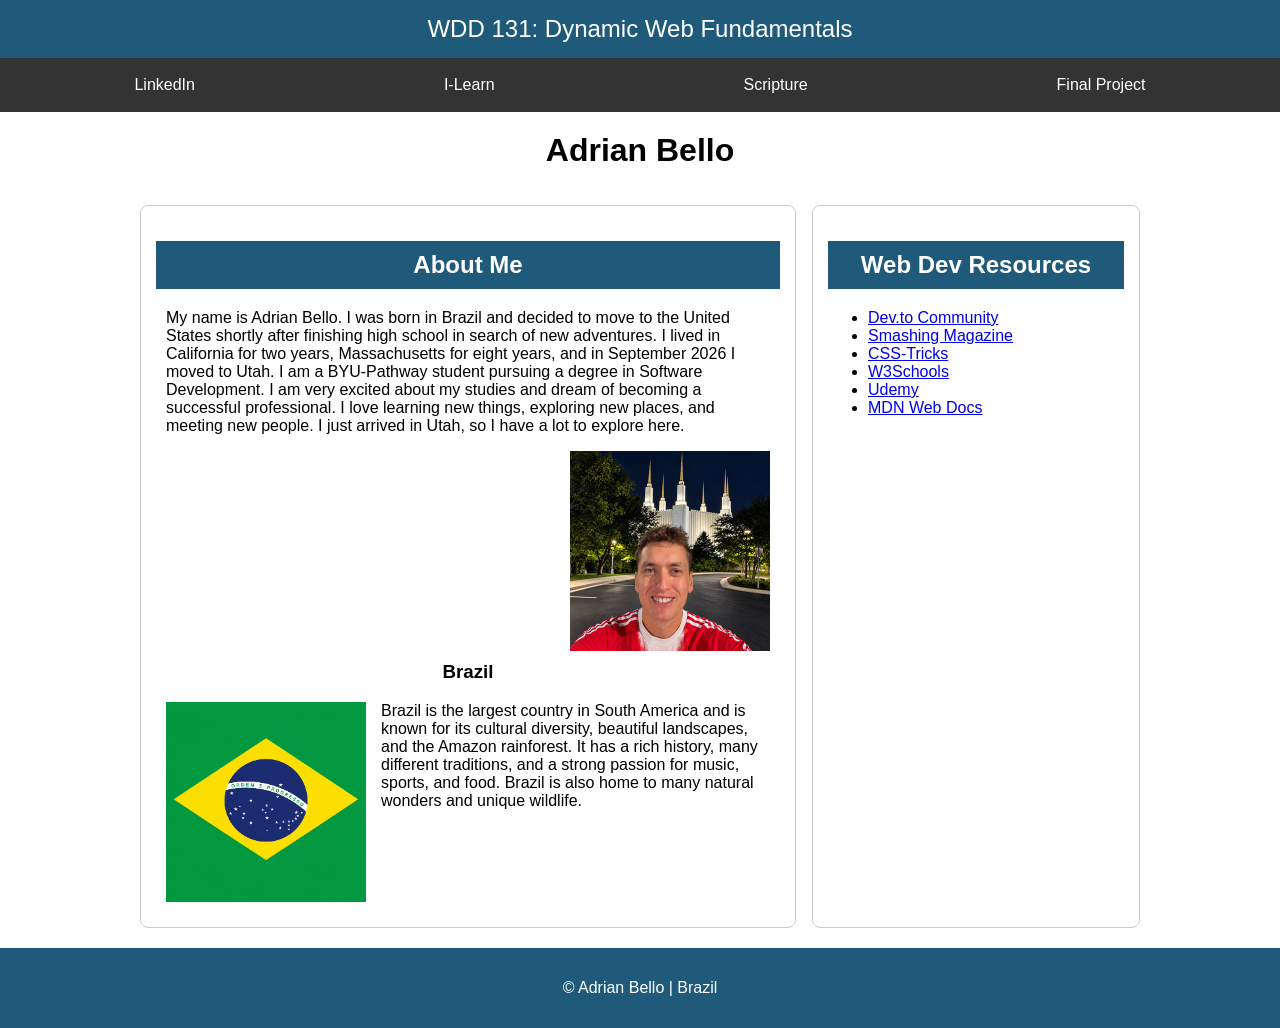
==== index.html @ a6733d8e "asasa" ====
<!DOCTYPE html>
<html lang="en">
<head>
    <meta charset="UTF-8">
    <meta name="viewport" content="width=device-width, initial-scale=1.0">
    <title>WDD 131 – Dynamic Web Fundamentals – Adrian Bello</title>
    <meta name="description" content="WDD 131 - Dynamic Web Fundamentals - Adrian Bello - Home Page">
    <meta name="author" content="Adrian Bello">
    <link rel="stylesheet" href="styles/base.css">
    <script src="scripts/getdates.js" defer></script>
</head>
<body>
    <header>
        <span id="course-title">WDD 131: Dynamic Web Fundamentals</span>
        <nav>
            <a href="https://www.linkedin.com/in/adrianbello/">LinkedIn</a>
            <a href="https://byupw.instructure.com/">I-Learn</a>
            <a href="https://www.churchofjesuschrist.org/study/scriptures">Scripture</a>
            <a href="#">Final Project</a>
        </nav>
    </header>
    <main>
        <h1>Adrian Bello</h1>
        <section class="card">
            <h2>About Me</h2>
            <p>
            My name is Adrian Bello. I was born in Brazil and decided to move to the United States shortly after finishing high school in search of new adventures. I lived in California for two years, Massachusetts for eight years, and in September 2026 I moved to Utah. I am a BYU-Pathway student pursuing a degree in Software Development. I am very excited about my studies and dream of becoming a successful professional. I love learning new things, exploring new places, and meeting new people. I just arrived in Utah, so I have a lot to explore here.
            </p>
            <img src="images/profile.jpg" alt="Photo of Adrian Bello">
            
            <h3>Brazil</h3>
            <img src="images/brazil-flag.png" alt="Flag of Brazil">
            <p>Brazil is the largest country in South America and is known for its cultural diversity, beautiful landscapes, and the Amazon rainforest. It has a rich history, many different traditions, and a strong passion for music, sports, and food. Brazil is also home to many natural wonders and unique wildlife.</p>
        </section>
        <section class="card">
             <h2>Web Dev Resources</h2>
            <ul>
                <li><a href="https://dev.to/">Dev.to Community</a></li>
                <li><a href="https://www.smashingmagazine.com/">Smashing Magazine</a></li>
                <li><a href="https://css-tricks.com/">CSS-Tricks</a></li>
                <li><a href="https://www.w3schools.com/">W3Schools</a></li>
                <li><a href="https://www.udemy.com/">Udemy</a></li>
                <li><a href="https://developer.mozilla.org/">MDN Web Docs</a></li>
            </ul>
            
        </section>
    </main>

    <footer>
    <p>&copy; <span id="currentyear"></span> Adrian Bello | Brazil</p>
    <p id="lastModified"></p>
    </footer>

</body>
</html>
---- styles/base.css ----
body {
    margin: 0;
    font-family: Arial, sans-serif;
}

header {
    background-color: #1f5a7a;
    color: white;
    text-align: center;
}

nav {
    background-color: #333;
    display: flex;
    justify-content: space-around;
    padding: 10px;
}

nav a {
    color: white;
    text-decoration: none;
    font-size: 1rem;
    padding: 8px;
}

nav a:hover {
    text-decoration: underline;
}

main {
    max-width: 1000px;
    margin: 0 auto;
    display: grid;
    grid-template-columns: 2fr 1fr;
    gap: 1rem;
}

main h1 {
    grid-column: 1 / 3;
    text-align: center;
    margin: 20px 0;
}

.card {
    border: 1px solid #ccc;
    border-radius: 8px;
    padding: 15px;
}

.card h2 {
    background-color: #1f5a7a;
    color: white;
    text-align: center;
    margin-top: -15px -15px 15px -15px;
    padding: 10px;
}

img[src="images/profile.jpg"] {
    width: 200px;
    height: auto;
    float: right;
    margin: 0 10px 10px 15px;
}

img[src="images/brazil-flag.png"] {
    width: 200px;
    height: auto;
    float: left;
    margin: 0 15px 10px 10px;
}

.card p{
    padding: 0 10px;
}

.card h3 {
    text-align: center;
    clear: both;
}

footer {
    background: #1f5a7a;
    color: white;
    text-align: center;
    padding: 15px;
    margin-top: 20px;
}

#course-title {
    display: block;
    font-size: 1.5rem;
    padding: 15px;
}
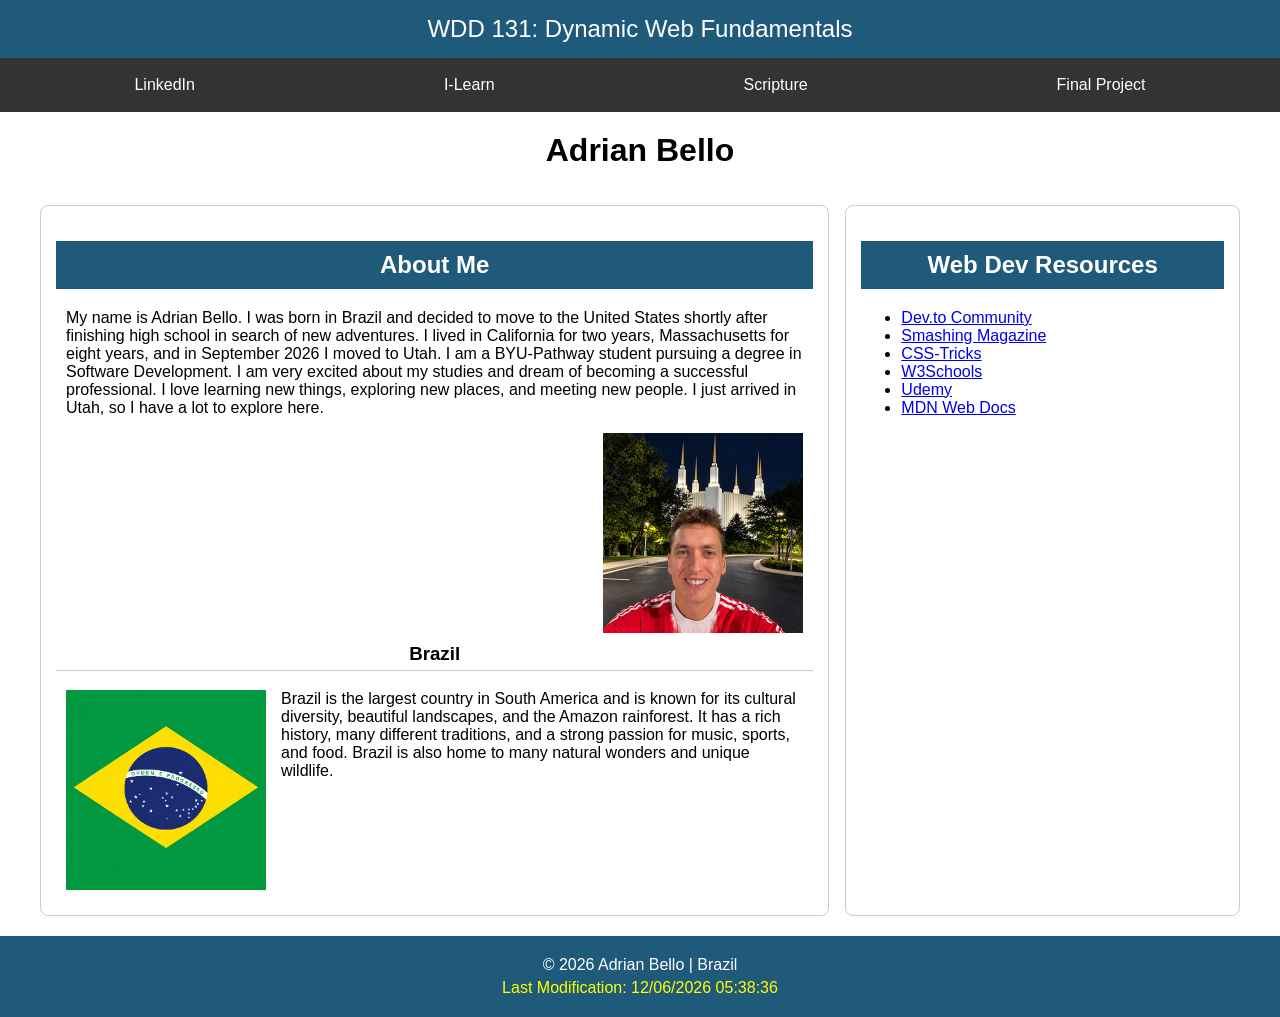
==== commit 7dd8de45: "aaa" ====
--- a/index.html
+++ b/index.html
@@ -52,4 +52,4 @@
     </footer>
 
 </body>
-</html>
+</html>
--- a/styles/base.css
+++ b/styles/base.css
@@ -28,7 +28,7 @@
 }
 
 main {
-    max-width: 1000px;
+    max-width: 1200px;
     margin: 0 auto;
     display: grid;
     grid-template-columns: 2fr 1fr;
@@ -76,6 +76,8 @@
 .card h3 {
     text-align: center;
     clear: both;
+    border-bottom: 1px solid #ccc;
+    padding-bottom: 5px;
 }
 
 footer {
@@ -92,4 +94,10 @@
     padding: 15px;
 }
 
+#lastModified {
+    color: yellow;
+}
 
+footer p {
+    margin: 5px;
+}
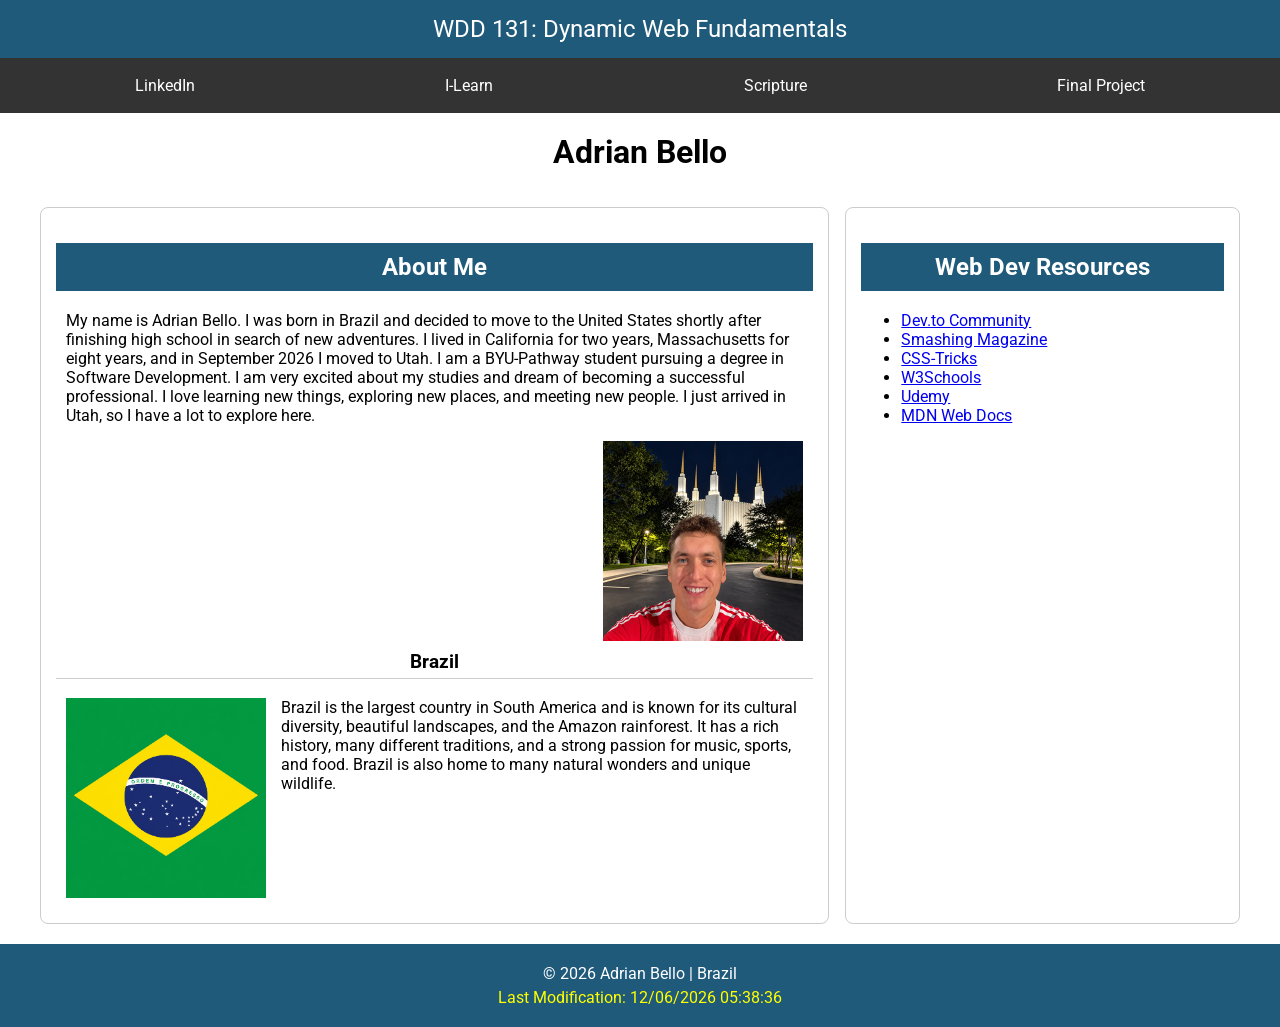
==== commit 3fdc4e8c: "aaa" ====
--- a/index.html
+++ b/index.html
@@ -6,6 +6,9 @@
     <title>WDD 131 – Dynamic Web Fundamentals – Adrian Bello</title>
     <meta name="description" content="WDD 131 - Dynamic Web Fundamentals - Adrian Bello - Home Page">
     <meta name="author" content="Adrian Bello">
+    <link rel="preconnect" href="https://fonts.googleapis.com">
+    <link rel="preconnect" href="https://fonts.gstatic.com" crossorigin>
+    <link href="https://fonts.googleapis.com/css2?family=Roboto:wght@400;700&display=swap" rel="stylesheet">
     <link rel="stylesheet" href="styles/base.css">
     <script src="scripts/getdates.js" defer></script>
 </head>
--- a/styles/base.css
+++ b/styles/base.css
@@ -1,6 +1,6 @@
 body {
     margin: 0;
-    font-family: Arial, sans-serif;
+    font-family: "Roboto", sans-serif;
 }
 
 header {
